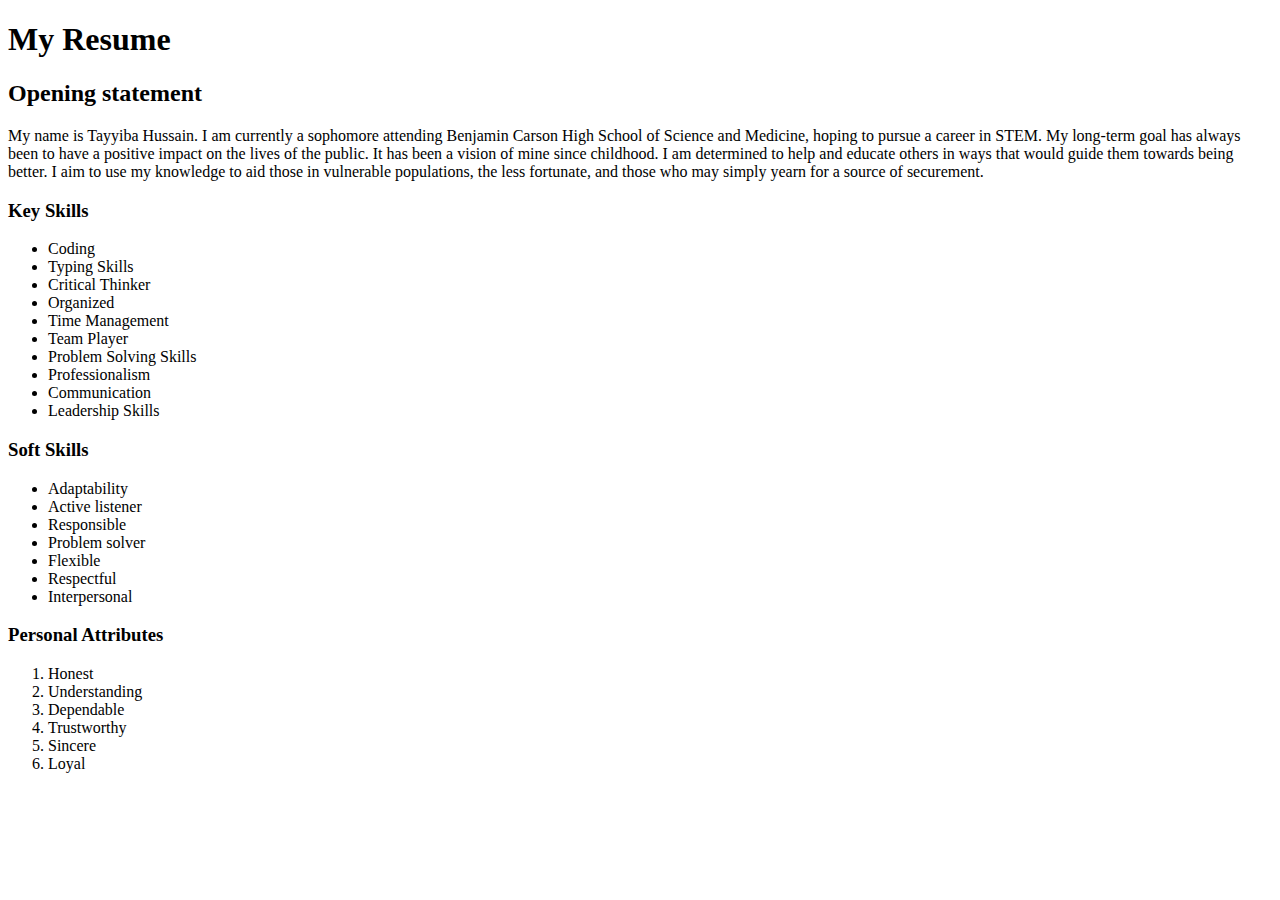
==== aboutMe.html @ be496d98 "Added files and data" ====
<!DOCTYPE html>
    <html>
        <head>
            <link rel="stylesheet" href="style.css">
            <title> My Resume </title>
        </head>
    <body>
        <h1> My Resume </h1>

        <div>
        <h2>Opening statement</h2>
        <p>My name is Tayyiba Hussain. I am currently a sophomore attending Benjamin Carson High School of Science and Medicine, 
        hoping to pursue a career in STEM. My long-term goal has always been to have a positive impact on the lives of the public. 
        It has been a vision of mine since childhood. I am determined to help and educate others in ways that would guide them towards 
        being better. I aim to use my knowledge to aid those in vulnerable populations, the less fortunate, and those who may simply yearn
        for a source of securement. </p>
        </div>

<h3> Key Skills </h3>
<ul>
  <li>Coding</li>
  <li>Typing Skills</li>
  <li>Critical Thinker</li>
  <li>Organized</li>
  <li>Time Management</li>
  <li>Team Player</li>
  <li>Problem Solving Skills</li>
  <li>Professionalism</li>
  <li>Communication</li>
  <li>Leadership Skills</li>
</ul>

<h3> Soft Skills </h3>
<ul>
    <li>Adaptability</li>
    <li>Active listener</li>
    <li>Responsible</li>
    <li>Problem solver</li>
    <li>Flexible</li>
    <li>Respectful</li>
    <li>Interpersonal</li>
</ul>

<h3> Personal Attributes </h3>
<ol>
    <li>Honest</li>
    <li>Understanding</li>
    <li>Dependable</li>
    <li>Trustworthy</li>
    <li>Sincere</li>
    <li>Loyal</li>

</ol>

    </body>
</html>
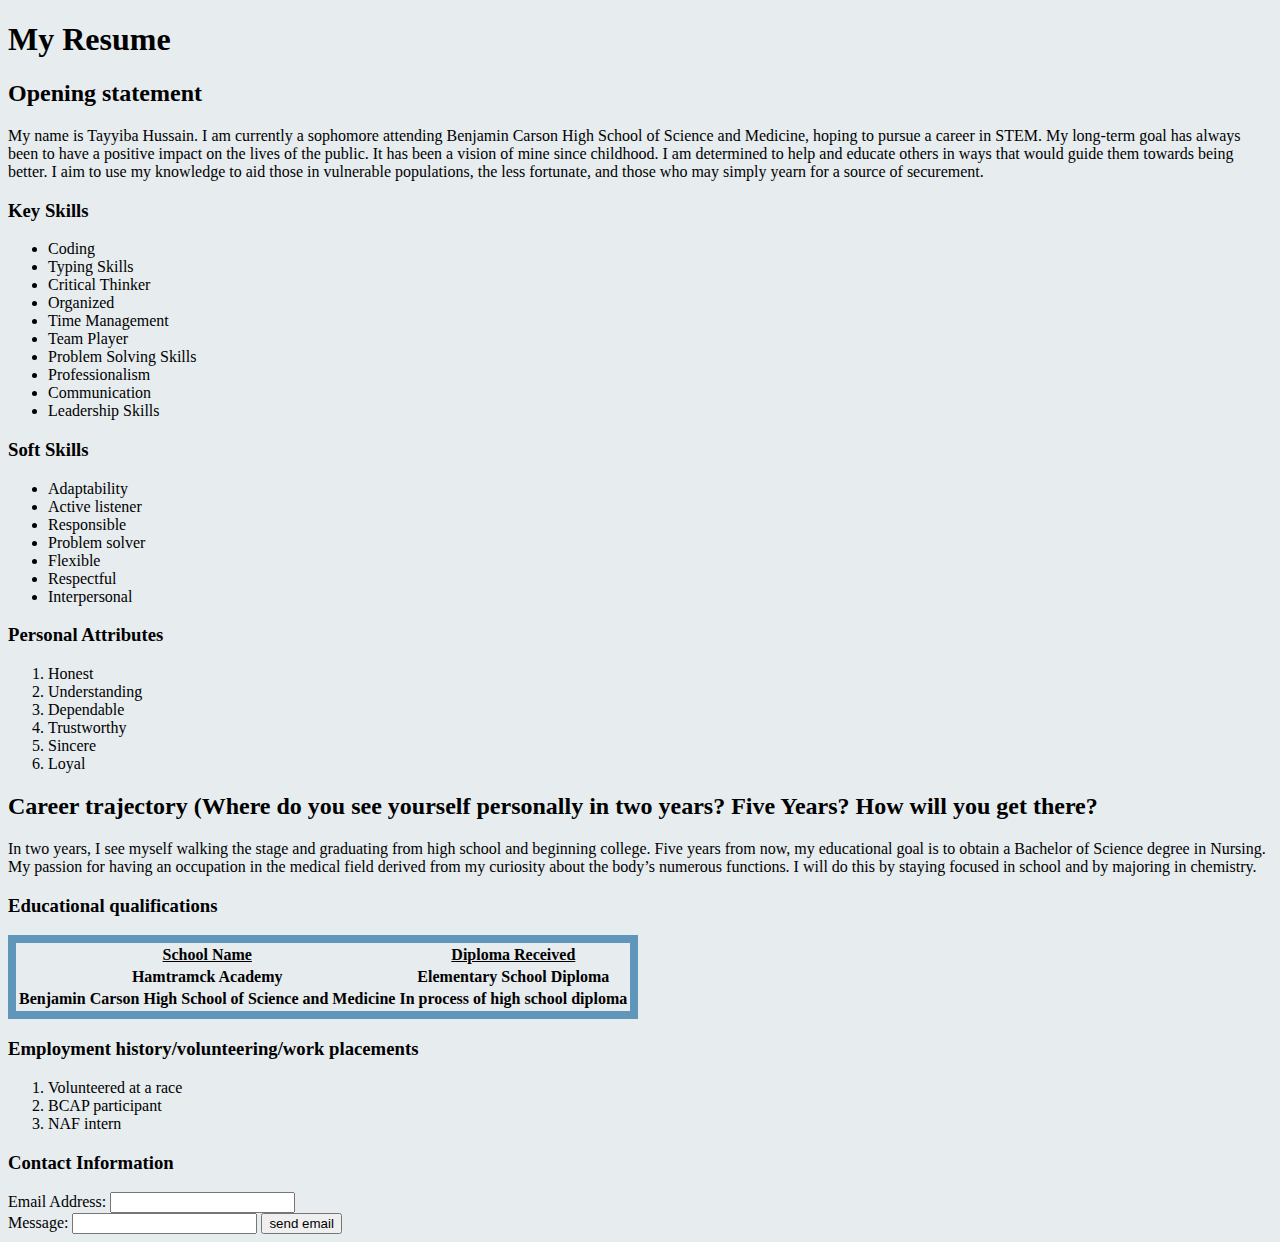
==== commit 1b997fe1: "added style" ====
--- a/aboutMe.html
+++ b/aboutMe.html
@@ -52,5 +52,42 @@
 
 </ol>
 
+    <h2>Career trajectory (Where do you see yourself personally in two years? Five Years? How will you get there?</h2>
+    <p>In two years, I see myself walking the stage and graduating from high school and beginning college. 
+    Five years from now, my educational goal is to obtain a Bachelor of Science degree in Nursing. 
+    My passion for having an occupation in the medical field derived from my curiosity about the body’s
+    numerous functions. I will do this by staying focused in school and by majoring in chemistry.</p>
+ 
+    <h3>Educational qualifications</h3>
+    <table>
+        <tr>
+            <th><u>School Name</u></th>
+            <th><u>Diploma Received</u></th>
+        <tr>
+            <th>Hamtramck Academy</th>
+            <th>Elementary School Diploma</th>
+        </tr>
+
+        <tr>
+            <th>Benjamin Carson High School of Science and Medicine</th>
+            <th>In process of high school diploma</th>
+    </table>
+
+<h3>Employment history/volunteering/work placements</h3>
+<ol>
+    <li>Volunteered at a race</li>
+    <li>BCAP participant</li>
+    <li>NAF intern</li>
+</ol>
+
+<h3>Contact Information</h3>
+    <form>
+        Email Address:
+        <input type="text" name="Email Address"> <br>
+        Message:
+ 	    <input type="text area" name="Message">
+        <input type="submit" value="send email" method="post" action="mailto:tayyiba0418@gmail.com"/>
+    </form>
+    
     </body>
 </html>--- a/style.css
+++ b/style.css
@@ -0,0 +1,13 @@
+body {
+    color: black;
+    background-color: #e7ecef;
+    font-family:'Architects Daughter', cursive;
+}
+
+form{
+   
+}
+
+table {
+    border: solid 8px #6096ba;
+}